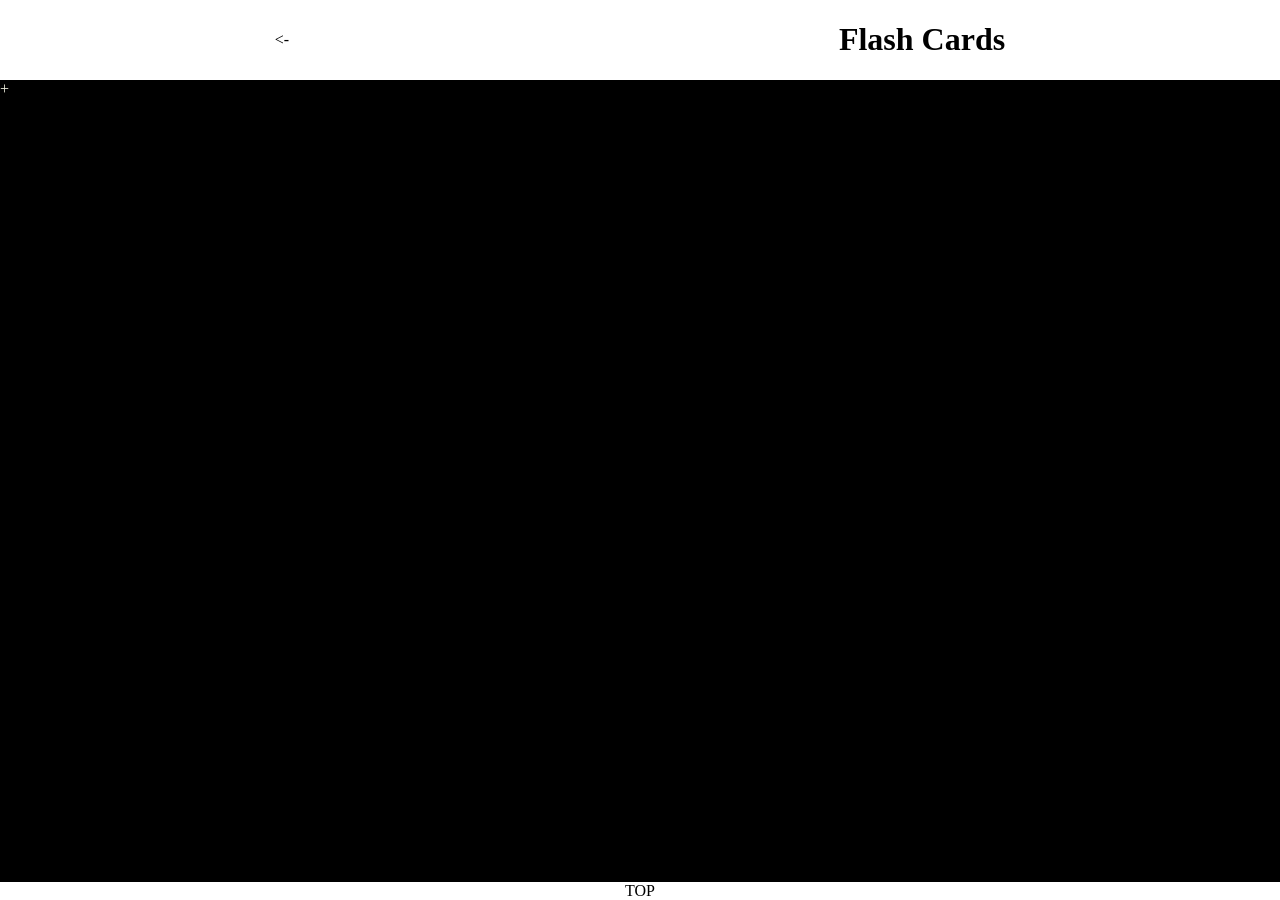
==== index.html @ b113c293 "patch css" ====
<!DOCTYPE html>
<html lang="fr">
<head>
    <meta charset="UTF-8">
    <meta name="viewport" content="width=device-width, initial-scale=1.0">
    <title>Flash Cards</title>
    <link rel="stylesheet" href="./css/main.css">
</head>
<body>
    <header id="header">
        <a href="./index.html">&lt;-</a>
        <h1>Flash Cards</h1>
    </header>
    <main>
        <a href="./collection.html" id="new-collection">
            <div>+</div>
        </a>
    </main>
    <footer>
        <a href="#header">TOP</a>
    </footer>
</body>
</html>
---- css/main.css ----
body {
    margin: 0;
    padding: 0;
    display: flex;
    flex-direction: column;
    height: 100dvh;
}

header, main, footer {
    margin: 0;
    width: 100vw;
    overflow: hidden;
}

header, footer {
    flex: none;
    background-image: #eed;
    color: black;
    display: flex;
    flex-direction: row;
    justify-content: space-around;
    align-items: center;
}

main {
    flex: auto;
    background-color: black;
    color: #eed;
}

a,
a:hover,
a:visited,
a:active {
    color: inherit;
    text-decoration: none;
}
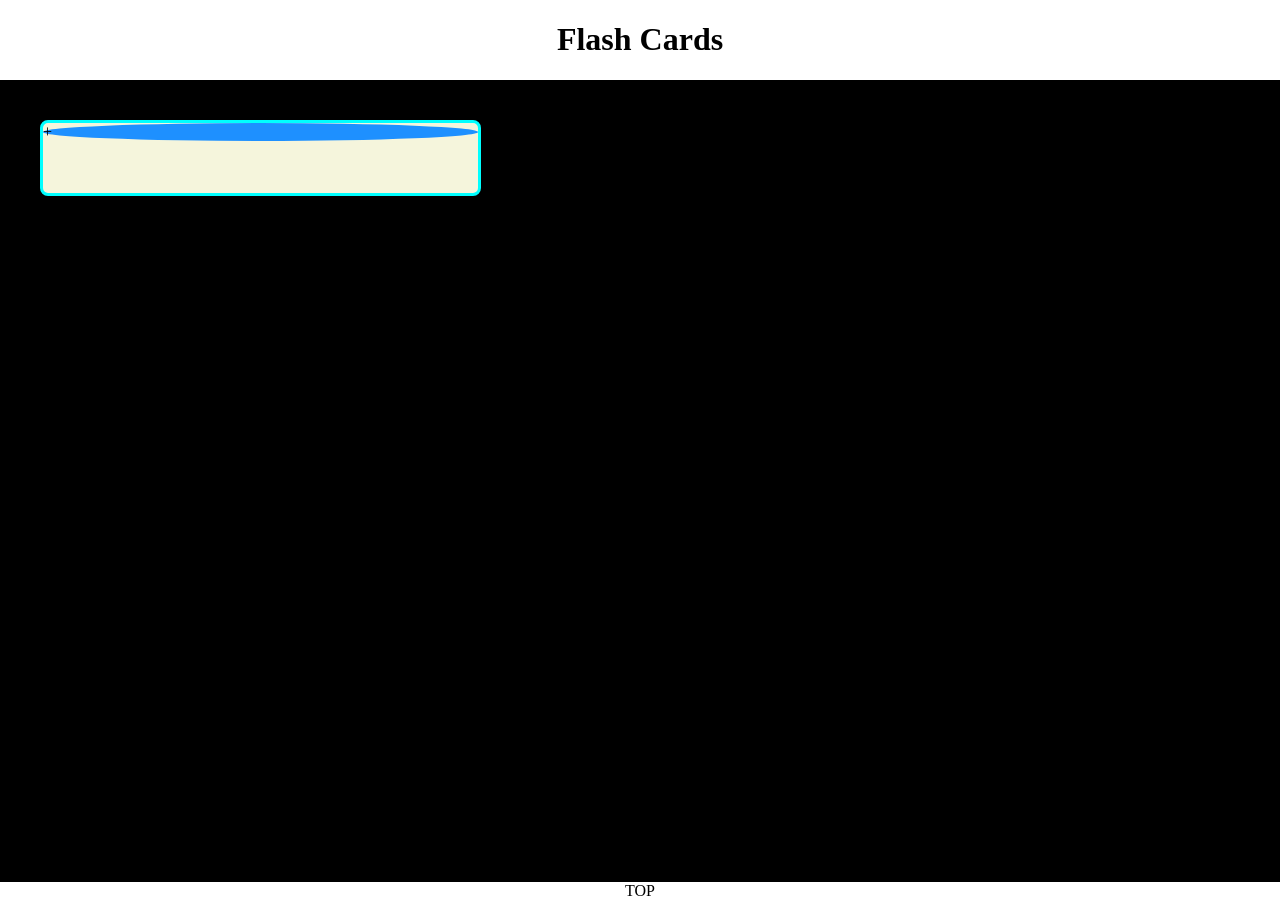
==== commit 9c87b4b1: "index.css" ====
--- a/index.html
+++ b/index.html
@@ -5,10 +5,10 @@
     <meta name="viewport" content="width=device-width, initial-scale=1.0">
     <title>Flash Cards</title>
     <link rel="stylesheet" href="./css/main.css">
+    <link rel="stylesheet" href="./css/index.css">
 </head>
 <body>
     <header id="header">
-        <a href="./index.html">&lt;-</a>
         <h1>Flash Cards</h1>
     </header>
     <main>
--- a/css/index.css
+++ b/css/index.css
@@ -0,0 +1,27 @@
+main {
+    padding: 40px;
+    display: grid;
+    grid-template-columns: 50% 50%;
+    grid-template-rows: auto;
+    gap: 18px;
+}
+
+main a {
+    width: 34dvw;
+    height: 70px;
+    border: 3px solid cyan;
+    border-radius: 8px;
+    background-color: beige;
+    color: black;
+}
+
+main a:hover {
+    transform: scale(1.1);
+}
+
+main a#new-collection div {
+    border: none;
+    border-radius: 50%;
+    background-color: dodgerblue;
+    color: black;
+}
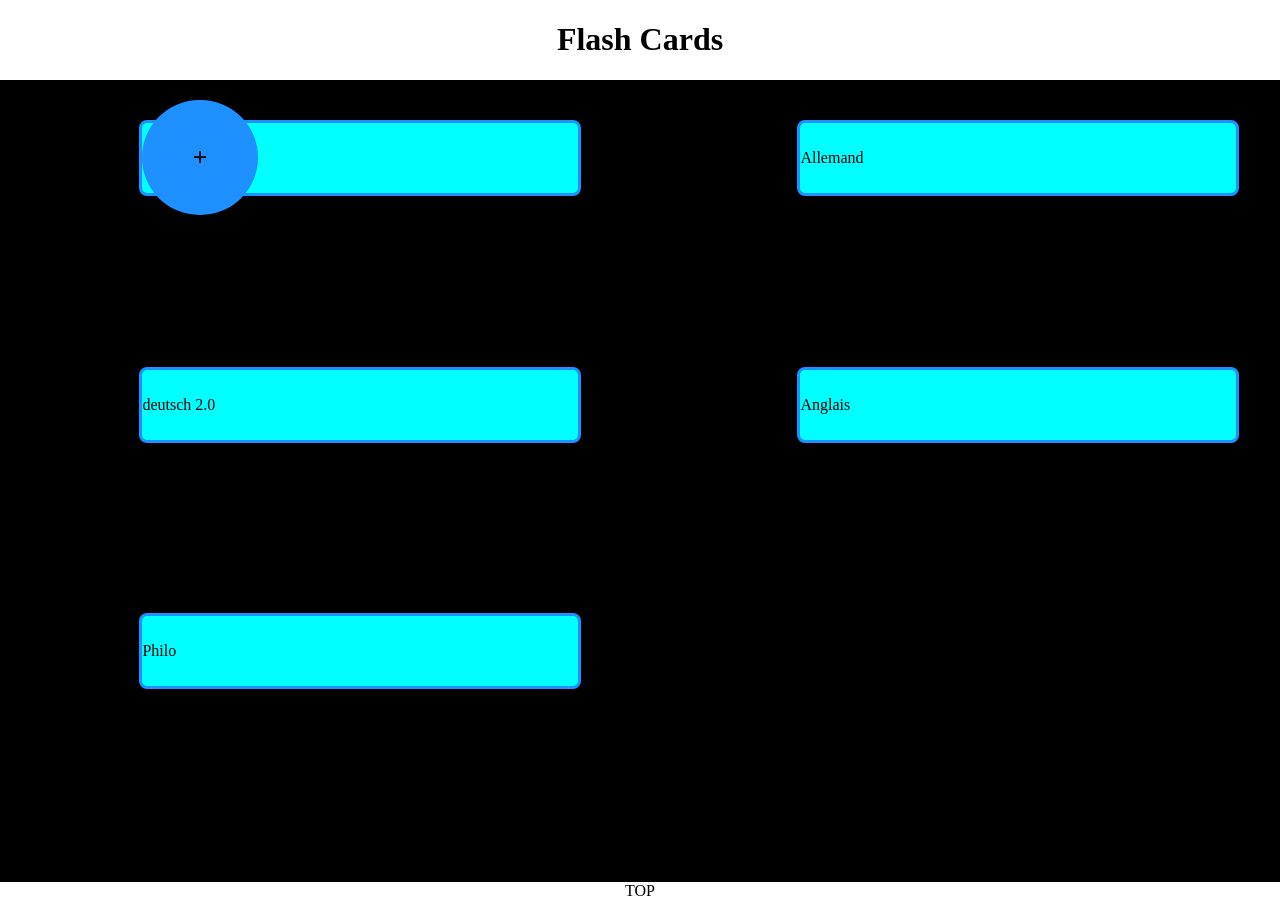
==== commit 66e82c39: "test" ====
--- a/index.html
+++ b/index.html
@@ -15,6 +15,10 @@
         <a href="./collection.html" id="new-collection">
             <div>+</div>
         </a>
+        <a>Allemand</a>
+        <a>deutsch 2.0</a>
+        <a>Anglais</a>
+        <a>Philo</a>
     </main>
     <footer>
         <a href="#header">TOP</a>
--- a/css/main.css
+++ b/css/main.css
@@ -14,7 +14,7 @@
 
 header, footer {
     flex: none;
-    background-image: #eed;
+    background-image: beige;
     color: black;
     display: flex;
     flex-direction: row;
@@ -25,7 +25,7 @@
 main {
     flex: auto;
     background-color: black;
-    color: #eed;
+    color: beige;
 }
 
 a,
--- a/css/index.css
+++ b/css/index.css
@@ -9,10 +9,13 @@
 main a {
     width: 34dvw;
     height: 70px;
-    border: 3px solid cyan;
+    border: 3px solid dodgerblue;
     border-radius: 8px;
-    background-color: beige;
+    background-color: cyan;
     color: black;
+    display: flex;
+    justify-self: center;
+    align-items: center;
 }
 
 main a:hover {
@@ -20,8 +23,15 @@
 }
 
 main a#new-collection div {
+    width: 9dvw;
+    height: 9dvw;
     border: none;
     border-radius: 50%;
     background-color: dodgerblue;
     color: black;
+    font-size: 1.6rem;
+    font-weight: bold;
+    display: flex;
+    justify-content: center;
+    align-items: center;
 }
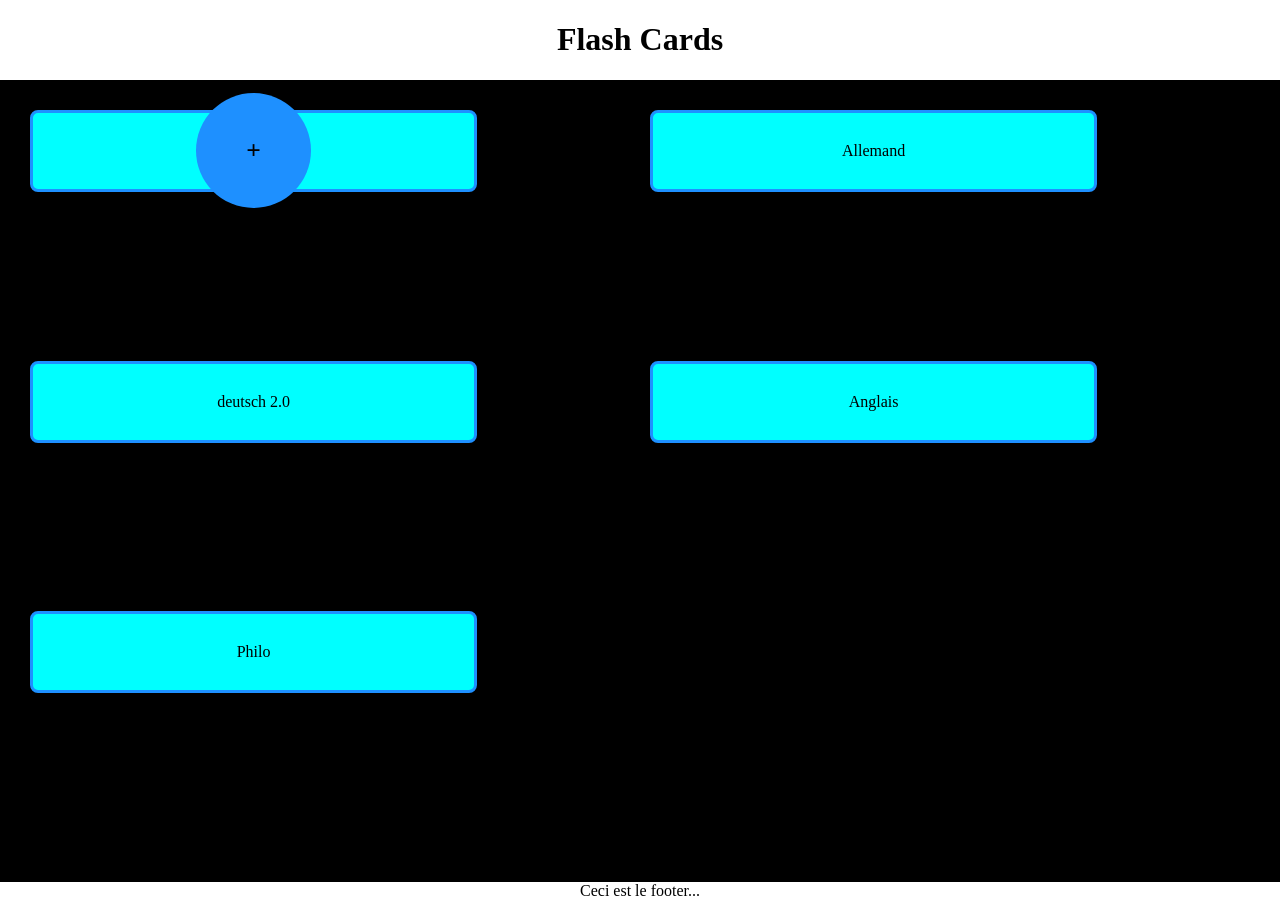
==== commit d5000eb6: "meilleur form et patch" ====
--- a/index.html
+++ b/index.html
@@ -8,7 +8,7 @@
     <link rel="stylesheet" href="./css/index.css">
 </head>
 <body>
-    <header id="header">
+    <header>
         <h1>Flash Cards</h1>
     </header>
     <main>
@@ -21,7 +21,7 @@
         <a>Philo</a>
     </main>
     <footer>
-        <a href="#header">TOP</a>
+        Ceci est le footer...
     </footer>
 </body>
 </html>
--- a/css/main.css
+++ b/css/main.css
@@ -8,7 +8,7 @@
 
 header, main, footer {
     margin: 0;
-    width: 100vw;
+    max-width: 100vw;
     overflow: hidden;
 }
 
--- a/css/index.css
+++ b/css/index.css
@@ -1,12 +1,14 @@
 main {
-    padding: 40px;
+    padding: 25px;
     display: grid;
     grid-template-columns: 50% 50%;
     grid-template-rows: auto;
-    gap: 18px;
+    gap: 0 5px;
 }
 
 main a {
+    margin: 5px;
+    padding: 3px;
     width: 34dvw;
     height: 70px;
     border: 3px solid dodgerblue;
@@ -14,12 +16,13 @@
     background-color: cyan;
     color: black;
     display: flex;
-    justify-self: center;
+    justify-content: center;
     align-items: center;
 }
 
 main a:hover {
     transform: scale(1.1);
+    color: black !important;
 }
 
 main a#new-collection div {
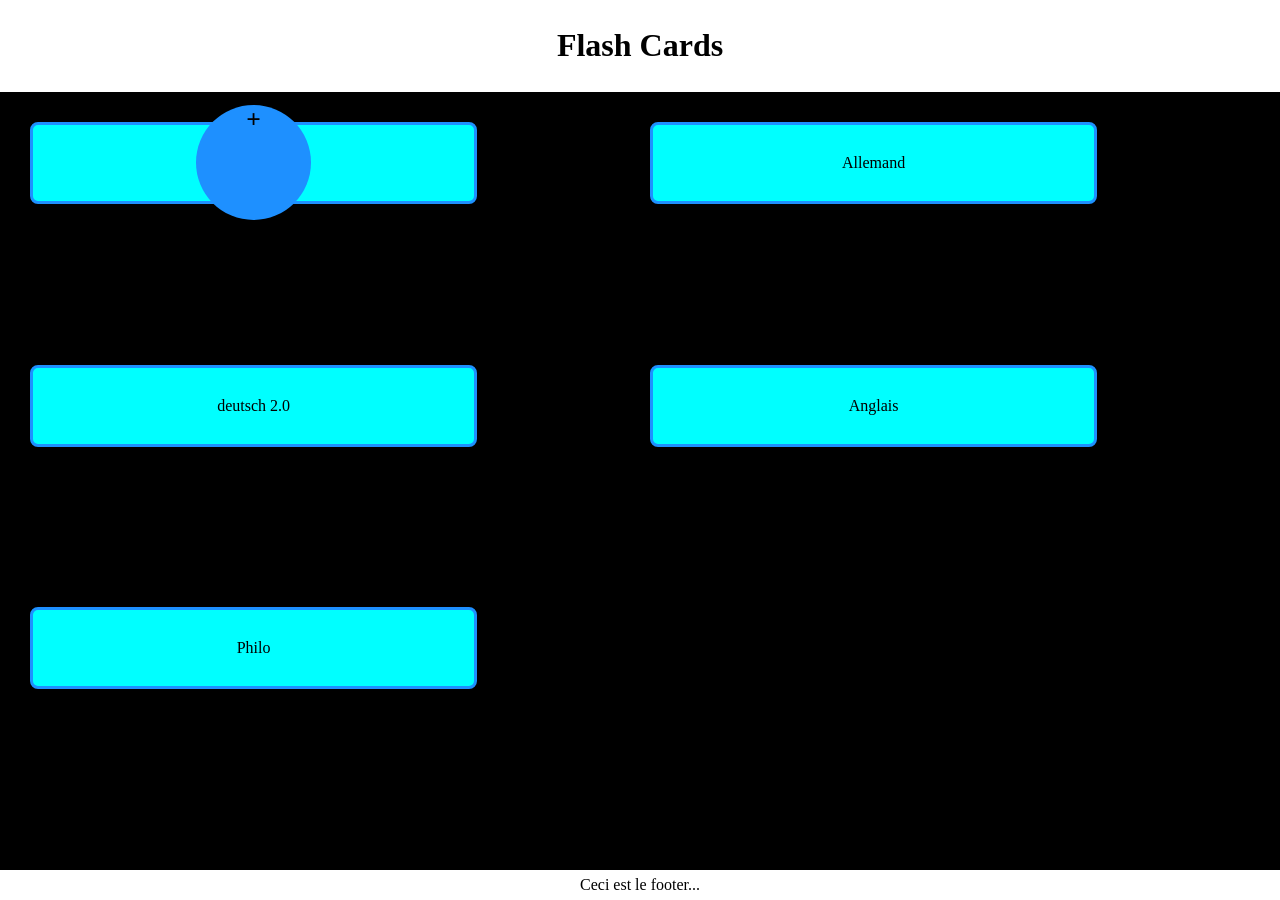
==== commit 345cad49: "Stockage des  collections dans le localStorage" ====
--- a/index.html
+++ b/index.html
@@ -6,6 +6,7 @@
     <title>Flash Cards</title>
     <link rel="stylesheet" href="./css/main.css">
     <link rel="stylesheet" href="./css/index.css">
+    <script src="./js/index.js" defer></script>
 </head>
 <body>
     <header>
--- a/css/main.css
+++ b/css/main.css
@@ -13,11 +13,12 @@
 }
 
 header, footer {
+    padding: 6px;
     flex: none;
     background-image: beige;
     color: black;
     display: flex;
-    flex-direction: row;
+    flex-direction: column;
     justify-content: space-around;
     align-items: center;
 }
@@ -28,6 +29,11 @@
     color: beige;
 }
 
+button:hover,
+a:hover {
+    transform: scale(1.1);
+}
+
 a,
 a:hover,
 a:visited,
--- a/css/index.css
+++ b/css/index.css
@@ -21,7 +21,6 @@
 }
 
 main a:hover {
-    transform: scale(1.1);
     color: black !important;
 }
 
@@ -34,7 +33,5 @@
     color: black;
     font-size: 1.6rem;
     font-weight: bold;
-    display: flex;
-    justify-content: center;
-    align-items: center;
+    text-align: center;
 }
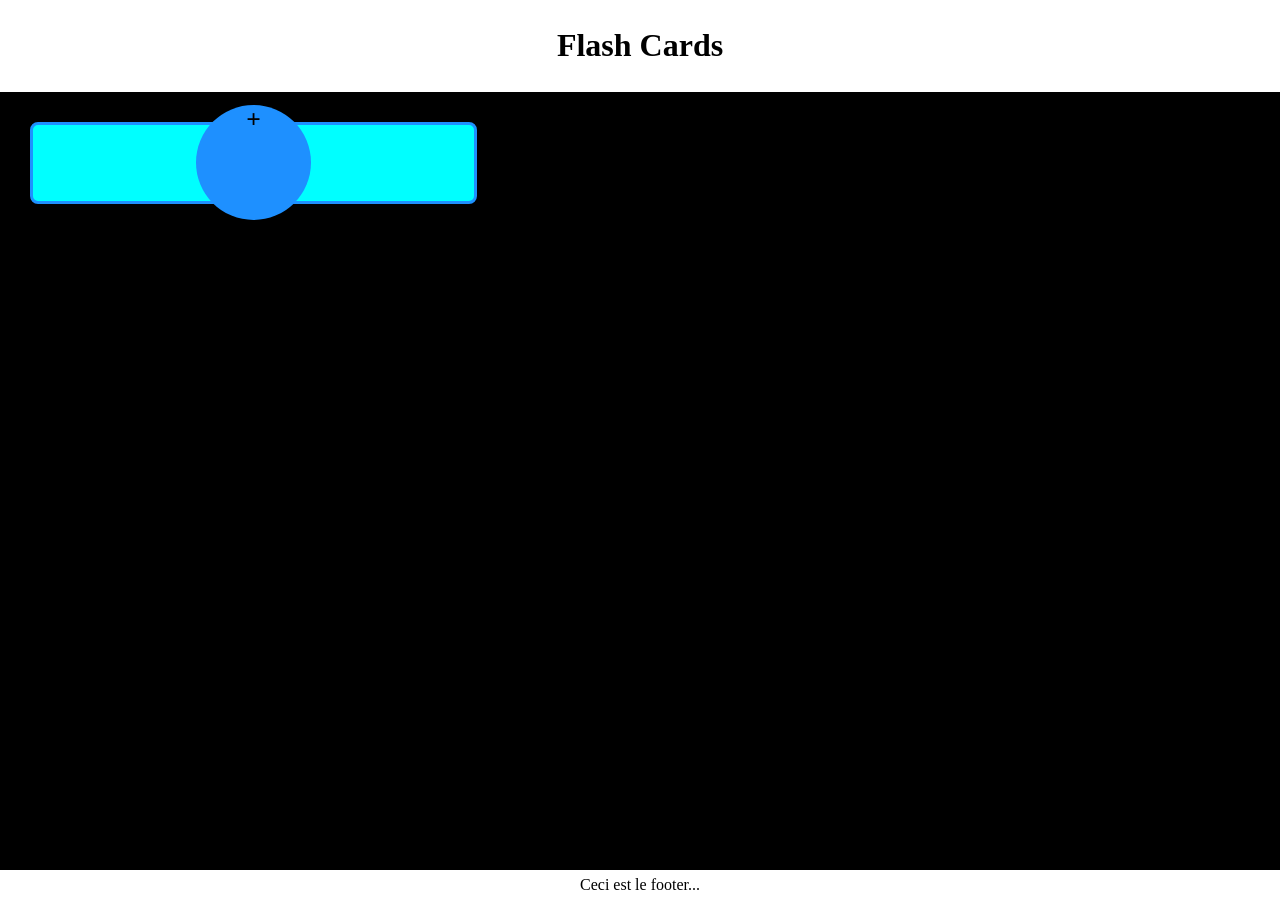
==== commit 44e19a4e: "supression des tests" ====
--- a/index.html
+++ b/index.html
@@ -16,10 +16,6 @@
         <a href="./collection.html" id="new-collection">
             <div>+</div>
         </a>
-        <a>Allemand</a>
-        <a>deutsch 2.0</a>
-        <a>Anglais</a>
-        <a>Philo</a>
     </main>
     <footer>
         Ceci est le footer...
